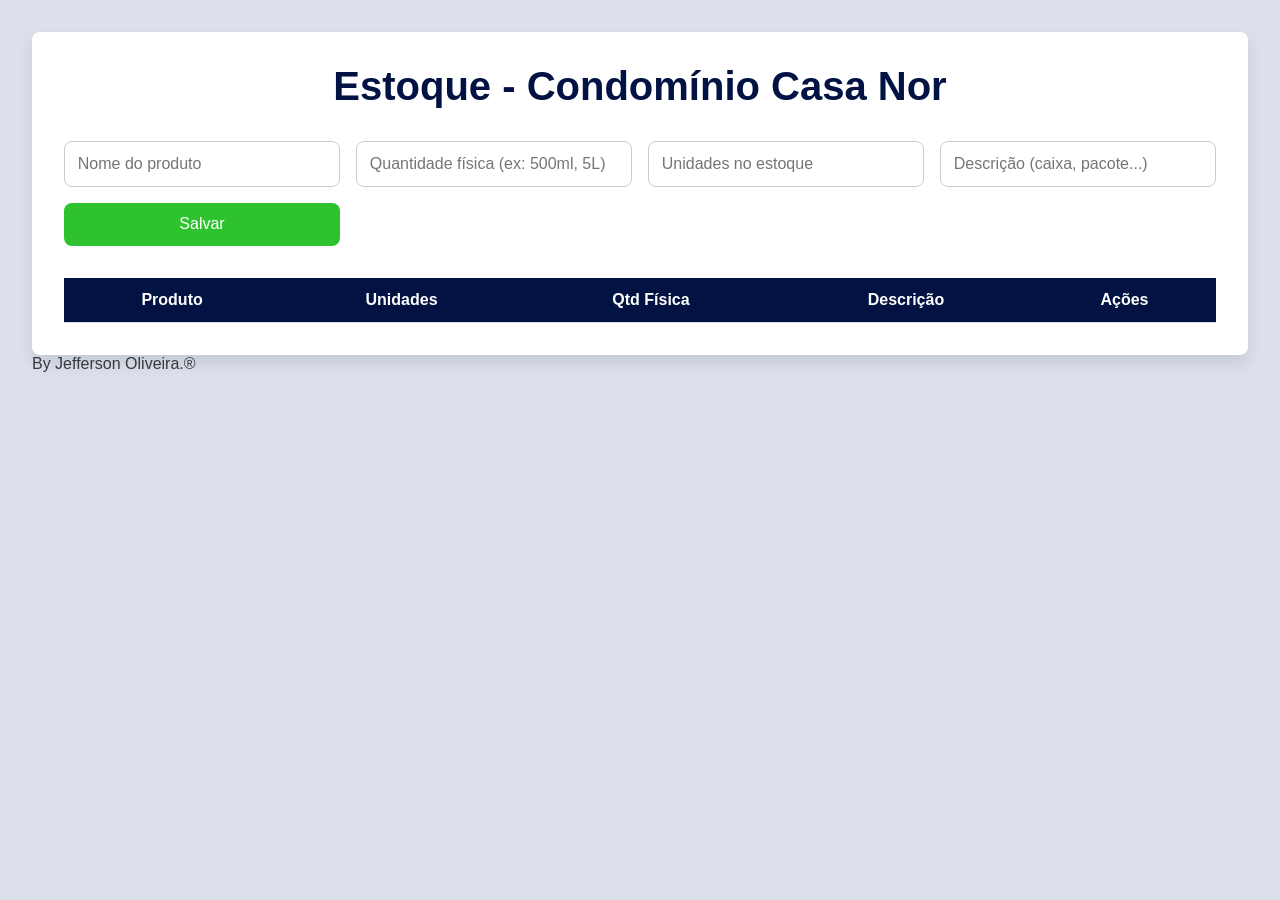
==== index.html/index.html @ 5d8b67d4 "Add files via upload" ====
<!DOCTYPE html>
<html lang="pt-BR">
<head>
  <meta charset="UTF-8" />
  <meta name="viewport" content="width=device-width, initial-scale=1.0"/>
  <title>Controle de Estoque | Casa Nor</title> 
  <link rel="stylesheet" href="style.css">
</head>
<body>
  <div class="container">
    <h1>Estoque - Condomínio Casa Nor</h1>
    <form id="product-form">
      <input type="text" id="name" placeholder="Nome do produto" required />
      <input type="text" id="unit" placeholder="Quantidade física (ex: 500ml, 5L)" required />
      <input type="number" id="stock" placeholder="Unidades no estoque" required />
      <input type="text" id="desc" placeholder="Descrição (caixa, pacote...)" required />
      <button type="submit">Salvar</button>
    </form>

    <table>
      <thead>
        <tr>
          <th>Produto</th>
          <th>Unidades</th>
          <th>Qtd Física</th>
          <th>Descrição</th>
          <th>Ações</th>
        </tr>
      </thead>
      <tbody id="table-body">
        <!-- Dados dinâmicos -->
      </tbody>
    </table>
  </div>
  <footer>By Jefferson Oliveira.&reg</footer>
  <script src="script.js"></script>
</body>
</html>
---- index.html/style.css ----
:root {
      --primary: #021243;
      --secondary: #dce0eb;
      --text: #343a40;
      --accent: #1cc88a;
      --danger: #e74a3b;
      --warning: #f6c23e;
      --radius: 0.5rem;
      --shadow: 0 0.5rem 1rem rgba(0, 0, 0, 0.1);
    }

    * {
      box-sizing: border-box;
      margin: 0;
      padding: 0;
    }

    body {
      font-family: 'Segoe UI', sans-serif;
      background-color: var(--secondary);
      color: var(--text);
      padding: 2rem;
    }

    .container {
      max-width: 100%;
      margin: auto;
      background: white;
      padding: 2rem;
      border-radius: var(--radius);
      box-shadow: var(--shadow);
    }

    h1 {
      text-align: center;
      margin-bottom: 2rem;
      font-size: clamp(1.5rem, 5vw, 2.5rem);
      color: var(--primary);
    }

    form {
      display: grid;
      gap: 1rem;
      grid-template-columns: repeat(auto-fit, minmax(15rem, 1fr));
      margin-bottom: 2rem;
    }

    input, button, select {
      padding: 0.8rem;
      border: 1px solid #ccc;
      border-radius: var(--radius);
      font-size: 1rem;
    }

    button {
      cursor: pointer;
      background: rgb(46, 194, 46);
      color: white;
      border: none;
      transition: 0.3s;
    }

    button:hover {
      background: var(--secondary);
    }

    table {
      width: 100%;
      border-collapse: collapse;
      margin-top: 1rem;
    }

    th, td {
      text-align: center;
      padding: 0.8rem;
      border-bottom: 1px solid #ddd;
    }

    th {
      background-color: var(--primary);
      color: white;
    }

    .actions button {
      margin: 0 0.2rem;
      font-size: 0.9rem;
    }

    .edit {
      background: var(--primary);
    }

    .remove {
      background: var(--danger);
    }

    .out {
      background: var(--warning);
    }

    @media (max-width: 600px) {
      table, thead, tbody, th, td, tr {
        display: block;
      }

      td {
        padding: 1rem 0;
        border-bottom: 1px solid #eee;
      }

      th {
        display: none;
      }

      td::before {
        content: attr(data-label);
        font-weight: bold;
        display: block;
        margin-bottom: 0.3rem;
      }
    }
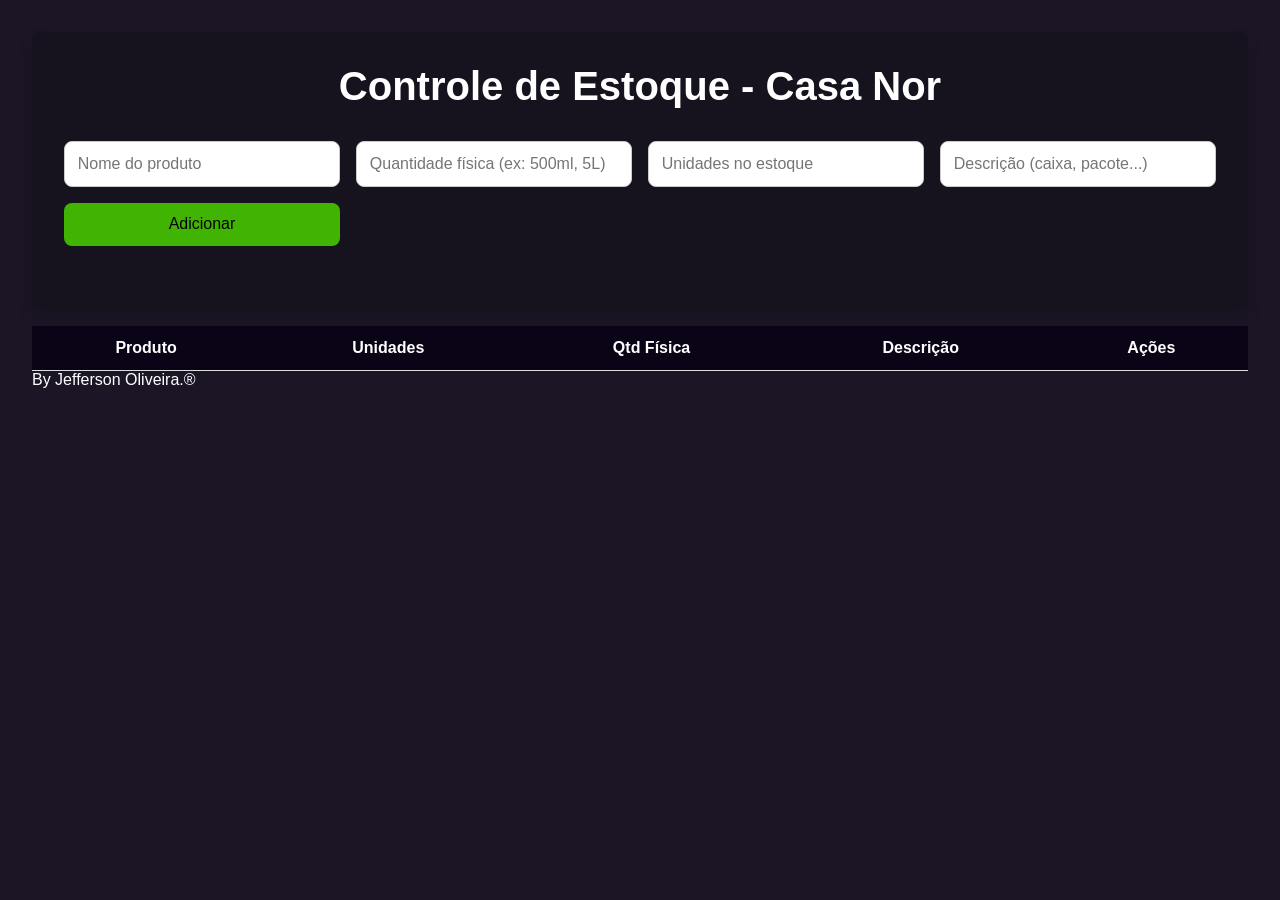
==== commit 82348176: "Update index.html" ====
--- a/index.html/index.html
+++ b/index.html/index.html
@@ -3,19 +3,21 @@
 <head>
   <meta charset="UTF-8" />
   <meta name="viewport" content="width=device-width, initial-scale=1.0"/>
-  <title>Controle de Estoque | Casa Nor</title> 
+  <title>Controle de Estoque Casa Nor</title> 
   <link rel="stylesheet" href="style.css">
 </head>
 <body>
   <div class="container">
-    <h1>Estoque - Condomínio Casa Nor</h1>
-    <form id="product-form">
-      <input type="text" id="name" placeholder="Nome do produto" required />
-      <input type="text" id="unit" placeholder="Quantidade física (ex: 500ml, 5L)" required />
-      <input type="number" id="stock" placeholder="Unidades no estoque" required />
-      <input type="text" id="desc" placeholder="Descrição (caixa, pacote...)" required />
-      <button type="submit">Salvar</button>
+    <h1>Controle de Estoque - Casa Nor</h1>
+    <form id="product-form">  
+        <input type="text" id="name" placeholder="Nome do produto" required />
+        <input type="text" id="unit" placeholder="Quantidade física (ex: 500ml, 5L)" required />
+        <input type="number" id="stock" placeholder="Unidades no estoque" required />
+        <input type="text" id="desc" placeholder="Descrição (caixa, pacote...)" required />
+       <button type="submit">Adicionar</button>
+    </div>
     </form>
+  </body>    
 
     <table>
       <thead>
--- a/index.html/style.css
+++ b/index.html/style.css
@@ -1,8 +1,8 @@
 :root {
-      --primary: #021243;
-      --secondary: #dce0eb;
-      --text: #343a40;
-      --accent: #1cc88a;
+      --primary: white;
+      --secondary: #0a0415ed;
+      --text: white;
+      --accent: rgb(17, 15, 15);
       --danger: #e74a3b;
       --warning: #f6c23e;
       --radius: 0.5rem;
@@ -25,7 +25,7 @@
     .container {
       max-width: 100%;
       margin: auto;
-      background: white;
+      background: rgba(11, 10, 10, 0.244);
       padding: 2rem;
       border-radius: var(--radius);
       box-shadow: var(--shadow);
@@ -39,6 +39,7 @@
     }
 
     form {
+      
       display: grid;
       gap: 1rem;
       grid-template-columns: repeat(auto-fit, minmax(15rem, 1fr));
@@ -54,14 +55,15 @@
 
     button {
       cursor: pointer;
-      background: rgb(46, 194, 46);
-      color: white;
+      background: rgb(65, 180, 3);
+      color: black;
       border: none;
       transition: 0.3s;
     }
 
     button:hover {
       background: var(--secondary);
+      color: white;
     }
 
     table {
@@ -77,7 +79,7 @@
     }
 
     th {
-      background-color: var(--primary);
+      background-color: var(--secondary);
       color: white;
     }
 
@@ -87,15 +89,22 @@
     }
 
     .edit {
-      background: var(--primary);
+      background: green;
+    
     }
 
     .remove {
-      background: var(--danger);
+      background: var(--secondary);
+      color: white;
+    }
+
+    .remove:hover {
+      background: red;
+      color: black;
     }
 
     .out {
-      background: var(--warning);
+      background: rgba(255, 0, 0, 0.853);
     }
 
     @media (max-width: 600px) {
@@ -118,4 +127,4 @@
         display: block;
         margin-bottom: 0.3rem;
       }
-    }+    }
